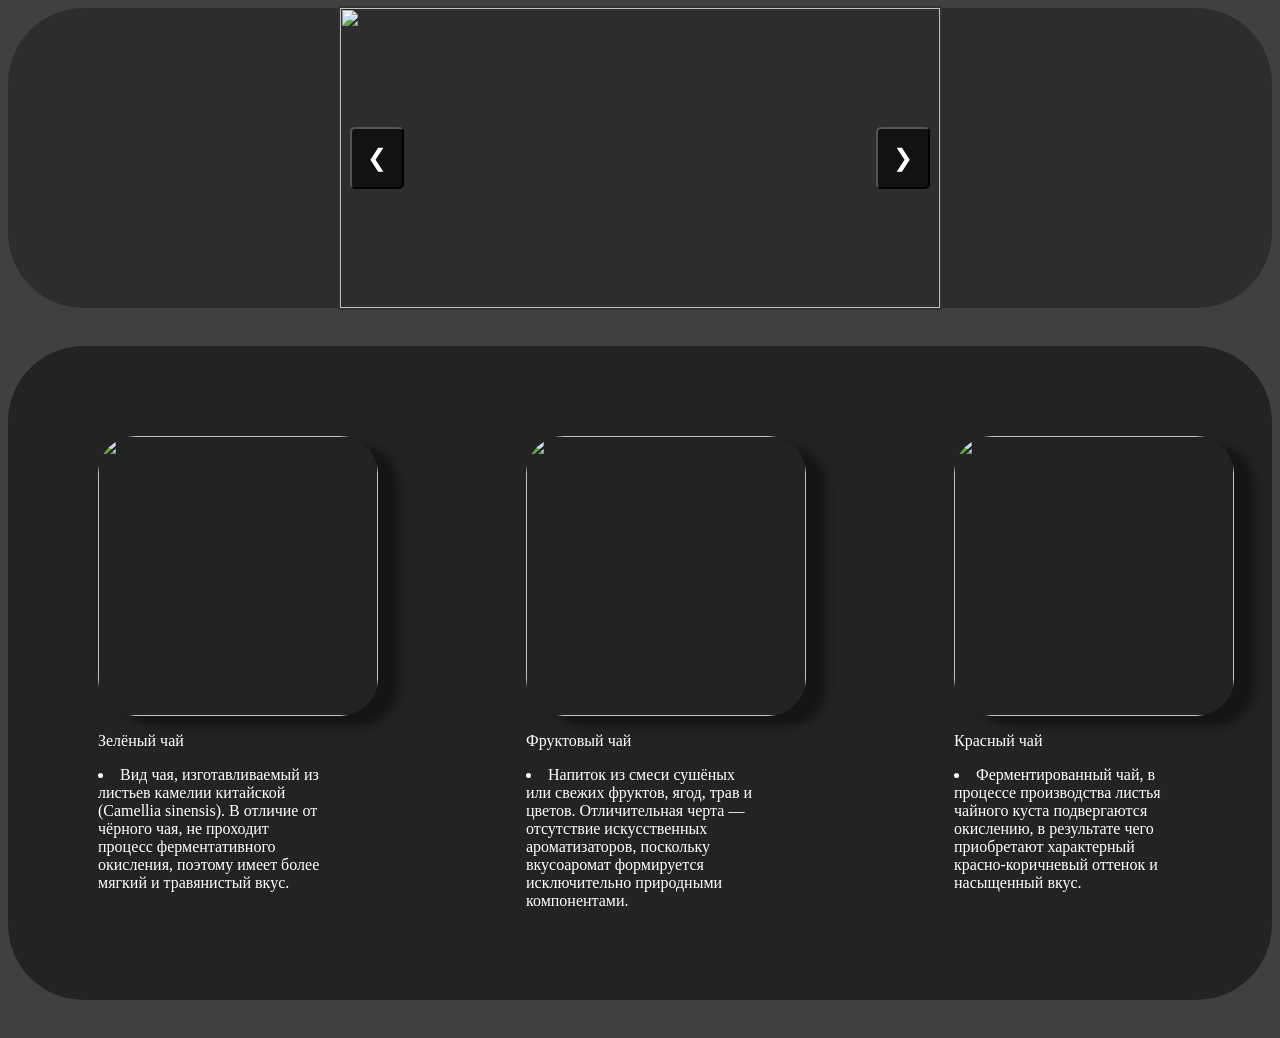
==== index.html @ db3c71cd "Rename index (1).html to index.html" ====
<!DOCTYPE <!DOCTYPE html>
<html>
  <link>
    <meta charset="UTF-8">
    <meta name="viewport" content="width=device-width, initial-scale=1.0, user-scalable=yes">
    <title>Виды чая</title>
    <link rel="stylesheet" href="gpo.css">
  </head>
    <body>
        <main>
         <nav class="tg">
         <div class="flex-container">
            <div class="slider">
  <!-- Кнопка "Назад" -->
  <button class="slider-btn prev-btn">❮</button>
  <!-- Блок, в котором будут перемещаться слайды -->
  <div class="slides-wrapper">
    <div class="slide"><img src="/home/user/Рабочий стол/Юрьева_УП 01/project/sources/images/7.PNG"></div>
  <!-- Кнопка "Вперед" -->
  <button class="slider-btn next-btn">❯</button>
  </nav>
    </div> 
      <nav class="kik">
<div class="container">
  <!-- Первая колонка -->
  <div class="column">
    <img src="/home/user/Рабочий стол/Юрьева_УП 01/project/sources/images/4.PNG" width="280" class="column-img">
    <p>Зелёный чай</p>
    <li>Вид чая, изготавливаемый из листьев камелии китайской (Camellia sinensis). В отличие от чёрного чая, не проходит процесс ферментативного окисления, поэтому имеет более мягкий и травянистый вкус.</li></ul>
  </div>
  <!-- Вторая колонка -->
  <div class="column">
    <img src="/home/user/Рабочий стол/Юрьева_УП 01/project/sources/images/5.PNG" width="280" class="column-img">
    <p>Фруктовый чай</p>
    <li>Напиток из смеси сушёных или свежих фруктов, ягод, трав и цветов. Отличительная черта — отсутствие искусственных ароматизаторов, поскольку вкусоаромат формируется исключительно природными компонентами.</li></ul>
  </div>
  <!-- Третья колонка -->
  <div class="column">
    <img src="/home/user/Рабочий стол/Юрьева_УП 01/project/sources/images/6.PNG" width="280" class="column-img">
    <p>Красный чай</p>
    <li>Ферментированный чай, в процессе производства листья чайного куста подвергаются окислению, в результате чего приобретают характерный красно-коричневый оттенок и насыщенный вкус.</li></ul>
  </div>
</div>
</nav>
        </main>
    </body>
</html>
---- gpo.css ----
.flex-container {
  display: flex;
  justify-content: center;
  align-items: center;   
  height: 300px;         
}
.slider {
  position: relative;
  width: 600px;
  overflow: hidden;
  border: 2px solid #333;
}
.slide img {
    width: 100%;
    height: 100%;
    object-fit: cover;
}
.slider-btn {
  position: absolute;
  top: 50%;
  transform: translateY(-50%);
  background-color: rgba(0, 0, 0, 0.6);
  color: rgb(255, 255, 255);
  border-radius: 5px;
  padding: 15px;
  cursor: pointer;
  font-size: 24px;
}
.prev-btn {
  left: 10px;
}
.next-btn {
  right: 10px;
}
html {
  background-color: #3F4041;
}
.tg {
  background-color: #2d2d2d;
  border-radius: 2cm;
}
.container {
  margin-top: 1cm;
   margin-bottom: 1cm;
  display: flex;
  justify-content: space-between;
  gap: 20px;
}
.column {
  color: #ffffff; 
  text-decoration: none;
  flex: 1;
  min-width: 200px;
  padding: 90px;
}
.column-img {
    display: block; /* Это убирает лишние отступы под картинкой */
    margin-bottom: 10px; /* Отступ от картинки до текста */
    border-radius: 1cm;
    box-shadow: 20px 10px 8px  #151515;
}
.kik {
   background-color: #232323;
   border-radius: 2cm;
}
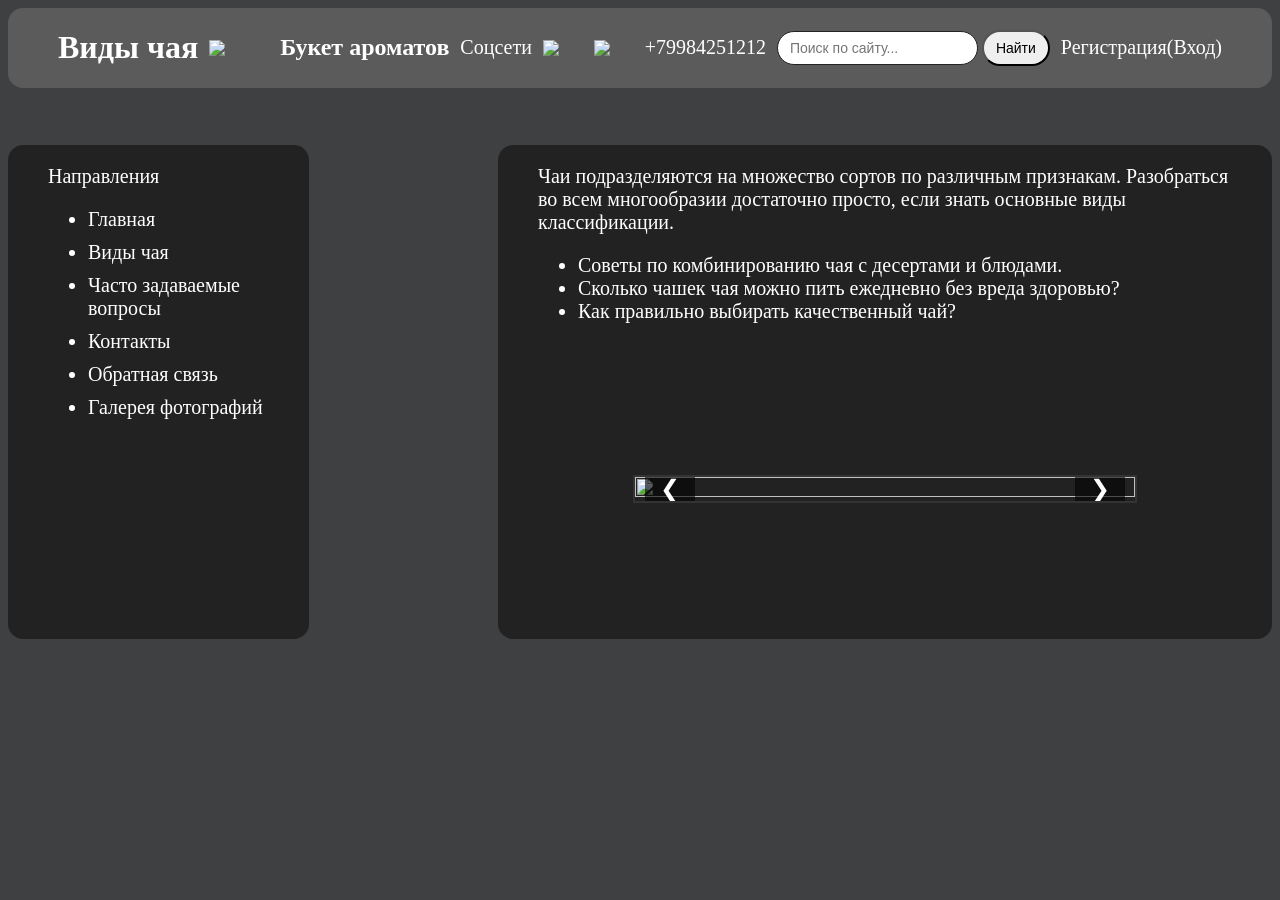
==== commit daeb4168: "Rename index-.html to index.html" ====
--- a/index.html
+++ b/index.html
@@ -1,47 +1,65 @@
-<!DOCTYPE <!DOCTYPE html>
-<html>
-  <link>
+<!DOCTYPE html>
+<html lang="ru">
+<head>
     <meta charset="UTF-8">
     <meta name="viewport" content="width=device-width, initial-scale=1.0, user-scalable=yes">
-    <title>Виды чая</title>
-    <link rel="stylesheet" href="gpo.css">
-  </head>
-    <body>
-        <main>
-         <nav class="tg">
-         <div class="flex-container">
-            <div class="slider">
+    <title img src="/home/user/Рабочий стол/Юрьева_УП 01/project/sources/images/Fotoram.io.png">Букет ароматов </title>
+    <link rel="stylesheet" href="Maksim.css">
+</head>
+<body>
+<header class="lol">
+                <h1>Виды чая</h1>
+                <img src="/home/user/Рабочий стол/Юрьева_УП 01/project/sources/images/Fotoram.io.png" width="60">
+                <h2>Букет ароматов</h2>
+    <p>Соцсети</p> 
+    <img src="/home/user/Рабочий стол/Юрьева_УП 01/project/sources/images/2.webp" width="40">
+    <img src="/home/user/Рабочий стол/Юрьева_УП 01/project/sources/images/3.png" width="40">
+    <p>+79984251212</p>
+ <search>
+    <form action="/search" method="get">
+        <input type="search" name="query" placeholder="Поиск по сайту..." required>
+        <button type="submit">Найти</button>
+    </form>
+ </search>
+ <p>Регистрация(Вход)</p>
+</header>
+<main>
+ <form class="ik">
+    <p>Направления</p>
+    <ul class="jjj">
+        <li>Главная</li>  
+        <li><a href="index.html"> Виды чая</a></li>
+        <li><a href="contact.html">Часто задаваемые вопросы</a></li>
+        <li><a href="ontact.html">Контакты</a></li>
+        <li><a href="contact.html">Обратная связь</a></li>
+        <li>Галерея фотографий</li>
+    </ul>
+ </form>
+ <form class="hhg">
+ <p> Чаи подразделяются на множество сортов по различным признакам.
+    Разобраться во всем многообразии достаточно просто, 
+    если знать основные виды классификации.
+ </p>
+    <ul>
+        <li>Советы по комбинированию чая с десертами и блюдами.</li>
+        <li>Сколько чашек чая можно пить ежедневно без вреда здоровью?</li>
+        <li>Как правильно выбирать качественный чай?</li>
+    </ul>
+    <div class="flex-container">
+    <div class="slider">
   <!-- Кнопка "Назад" -->
   <button class="slider-btn prev-btn">❮</button>
   <!-- Блок, в котором будут перемещаться слайды -->
   <div class="slides-wrapper">
-    <div class="slide"><img src="/home/user/Рабочий стол/Юрьева_УП 01/project/sources/images/7.PNG"></div>
+    <div class="slide"><img src="/home/user/Рабочий стол/Юрьева_УП 01/project/sources/images/1.PNG"></div>
   <!-- Кнопка "Вперед" -->
   <button class="slider-btn next-btn">❯</button>
-  </nav>
-    </div> 
-      <nav class="kik">
-<div class="container">
-  <!-- Первая колонка -->
-  <div class="column">
-    <img src="/home/user/Рабочий стол/Юрьева_УП 01/project/sources/images/4.PNG" width="280" class="column-img">
-    <p>Зелёный чай</p>
-    <li>Вид чая, изготавливаемый из листьев камелии китайской (Camellia sinensis). В отличие от чёрного чая, не проходит процесс ферментативного окисления, поэтому имеет более мягкий и травянистый вкус.</li></ul>
   </div>
-  <!-- Вторая колонка -->
-  <div class="column">
-    <img src="/home/user/Рабочий стол/Юрьева_УП 01/project/sources/images/5.PNG" width="280" class="column-img">
-    <p>Фруктовый чай</p>
-    <li>Напиток из смеси сушёных или свежих фруктов, ягод, трав и цветов. Отличительная черта — отсутствие искусственных ароматизаторов, поскольку вкусоаромат формируется исключительно природными компонентами.</li></ul>
-  </div>
-  <!-- Третья колонка -->
-  <div class="column">
-    <img src="/home/user/Рабочий стол/Юрьева_УП 01/project/sources/images/6.PNG" width="280" class="column-img">
-    <p>Красный чай</p>
-    <li>Ферментированный чай, в процессе производства листья чайного куста подвергаются окислению, в результате чего приобретают характерный красно-коричневый оттенок и насыщенный вкус.</li></ul>
-  </div>
-</div>
-</nav>
-        </main>
-    </body>
+ </form>
+</main>
+</body>
+<footer>
+    <p>⠀</p>
+    <p>⠀</p>
+</footer>
 </html>
--- a/Maksim.css
+++ b/Maksim.css
@@ -0,0 +1,170 @@
+h1 {
+	color: #ffffff;
+}
+h2 {
+  color: #ffffff;
+}
+.big {
+  background-color: #516154;
+}
+.lol {
+    display: flex;
+    justify-content: space-between; 
+    align-items: center;
+    padding: 0px 50px;
+    background-color: #5B5B5B;
+    border-radius: 0.4cm;
+}
+.logo {
+    display: flex;
+    justify-content: left;
+    align-items: center;
+    padding: 10px 20px;
+}
+.kil {
+  color: #ffffff; 
+  text-decoration: none;
+  padding-left: 0.5cm;
+  grid-template-columns: 1fr 1fr;
+  gap: 20px; 
+  border-radius: 0.4cm;
+  background-color: #233126;
+}
+.kil a{
+  color: #ffffff; 
+  text-decoration: none;
+}
+input {
+  padding: 8px 12px;
+  border: 1px solid #222222;
+  border-radius: 20px;
+  outline: none; 
+  font-size: 14px;
+}
+button {
+  padding: 8px 12px;
+  border-radius: 20px;
+  font-size: 14px;
+}
+.ggg {
+  color: #ffffff;
+  float: right;
+  width: 70%;
+  text-align: left;
+  padding-left: 0.5cm;
+  width: 20cm;
+  border-radius: 0.4cm;
+  background-color: #222222;
+}
+.container {
+    display: flex;
+    flex-direction: column;
+    align-items: flex-end;
+    gap: 15px;
+}
+.slider {
+  position: relative;
+  width: 600px;
+  overflow: hidden;
+  border: 2px solid #333;
+}
+.slide img {
+    width: 100%;
+    height: 100%;
+    object-fit: cover;
+}
+.slider-btn {
+  position: absolute;
+  top: 50%;
+  transform: translateY(-50%);
+  background-color: #222222;
+  color: white;
+  border: none;
+  padding: 12px;
+  cursor: pointer;
+  font-size: 24px;
+}
+.prev-btn {
+  left: 10px;
+}
+.next-btn {
+  right: 10px;
+}
+p {
+  color: white;
+  font-size: 20px;
+}
+li {
+  font-size: 20px;
+}
+html {
+  background-color: #3F4041;
+}
+main {
+  margin-top: 1.5cm;
+  display: flex;
+  justify-content: space-between;
+}
+.ik {
+  color: #ffffff; 
+  padding: 0px 40px;
+  background-color: #222222;
+  border-radius: 0.4cm;
+  width: 12cm;
+}
+.ik a{
+  color: #ffffff; 
+  text-decoration: none;
+}
+.jjj li{
+  margin-bottom: 10px;
+}
+.hhg {
+  color: #ffffff; 
+  margin-left: 5cm;
+  padding: 0px 40px;
+  background-color: #222222;
+  background-size: cover;
+  border-radius: 0.4cm;
+}
+.hgh {
+  display: flex;
+  justify-content: center;
+}
+.flex-container {
+  display: flex;
+  justify-content: center;
+  align-items: center;   
+  height: 300px;         
+}
+.slider {
+  position: relative;
+  width: 500px;
+  overflow: hidden;
+  
+}
+.slider-btn {
+  position: absolute;
+  top: 50%;
+  transform: translateY(-50%);
+  background-color: rgba(0, 0, 0, 0.6);
+  color: rgb(255, 255, 255);
+  border-radius: 5px;
+  padding: 15px;
+  cursor: pointer;
+  font-size: 24px;
+}
+.prev-btn {
+  left: 10px;
+}
+.next-btn {
+  right: 10px;
+}
+footer {
+  margin-top: 1cm;
+  display: flex;
+  flex-direction: column;
+  background-image: url(8);
+  background-position: bottom;
+  opacity: 50%;
+}
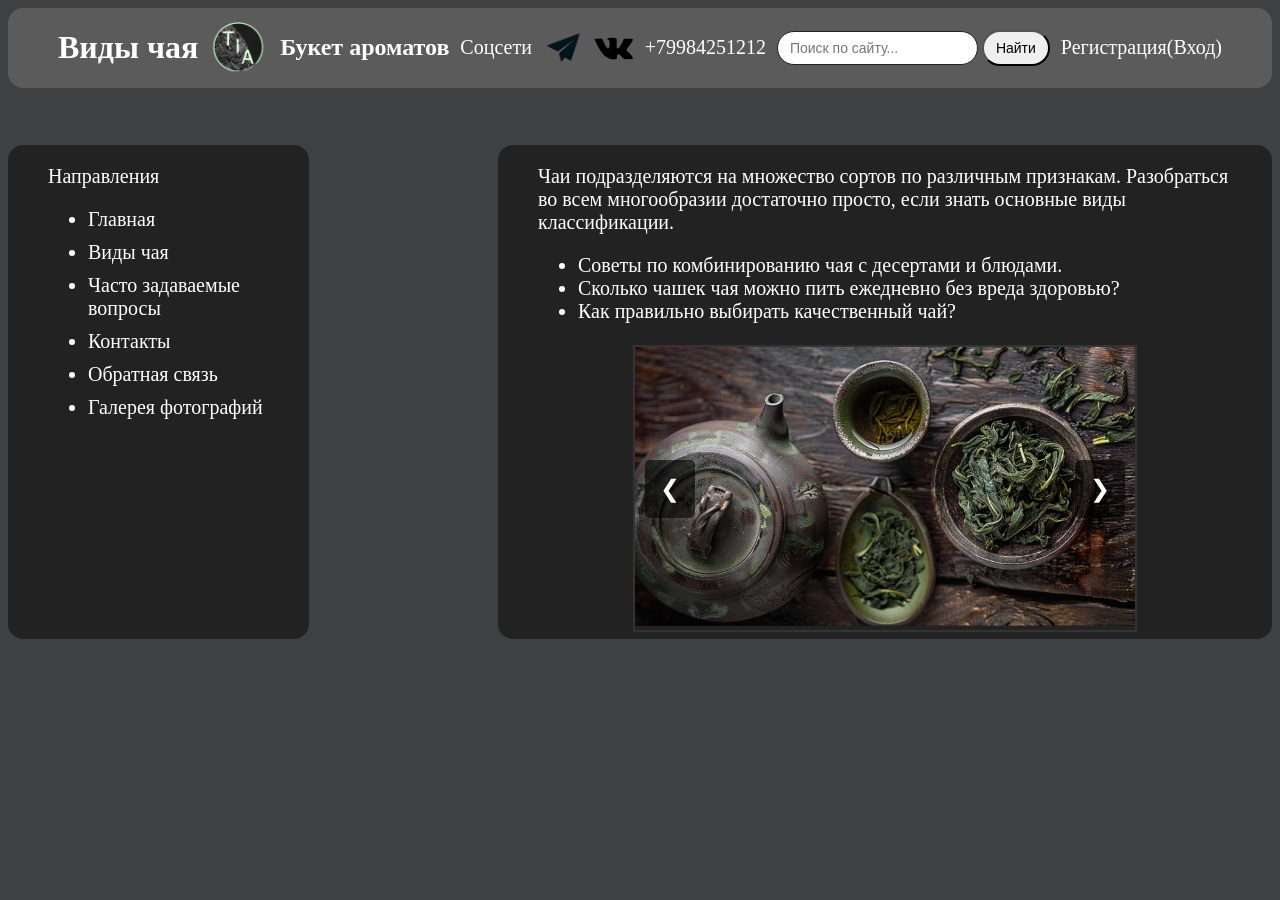
==== commit 13b83d3f: "Update index.html" ====
--- a/index.html
+++ b/index.html
@@ -9,11 +9,11 @@
 <body>
 <header class="lol">
                 <h1>Виды чая</h1>
-                <img src="/home/user/Рабочий стол/Юрьева_УП 01/project/sources/images/Fotoram.io.png" width="60">
+                <img src="/sources/images/Fotoram.io.png" width="60">
                 <h2>Букет ароматов</h2>
     <p>Соцсети</p> 
-    <img src="/home/user/Рабочий стол/Юрьева_УП 01/project/sources/images/2.webp" width="40">
-    <img src="/home/user/Рабочий стол/Юрьева_УП 01/project/sources/images/3.png" width="40">
+    <img src="/sources/images/2.webp" width="40">
+    <img src="/sources/images/3.png" width="40">
     <p>+79984251212</p>
  <search>
     <form action="/search" method="get">
@@ -28,9 +28,9 @@
     <p>Направления</p>
     <ul class="jjj">
         <li>Главная</li>  
-        <li><a href="index.html"> Виды чая</a></li>
+        <li><a href="about.html"> Виды чая</a></li>
         <li><a href="contact.html">Часто задаваемые вопросы</a></li>
-        <li><a href="ontact.html">Контакты</a></li>
+        <li><a href="contact.html">Контакты</a></li>
         <li><a href="contact.html">Обратная связь</a></li>
         <li>Галерея фотографий</li>
     </ul>
@@ -51,7 +51,7 @@
   <button class="slider-btn prev-btn">❮</button>
   <!-- Блок, в котором будут перемещаться слайды -->
   <div class="slides-wrapper">
-    <div class="slide"><img src="/home/user/Рабочий стол/Юрьева_УП 01/project/sources/images/1.PNG"></div>
+    <div class="slide"><img src="/sources/images/1.PNG"></div>
   <!-- Кнопка "Вперед" -->
   <button class="slider-btn next-btn">❯</button>
   </div>
